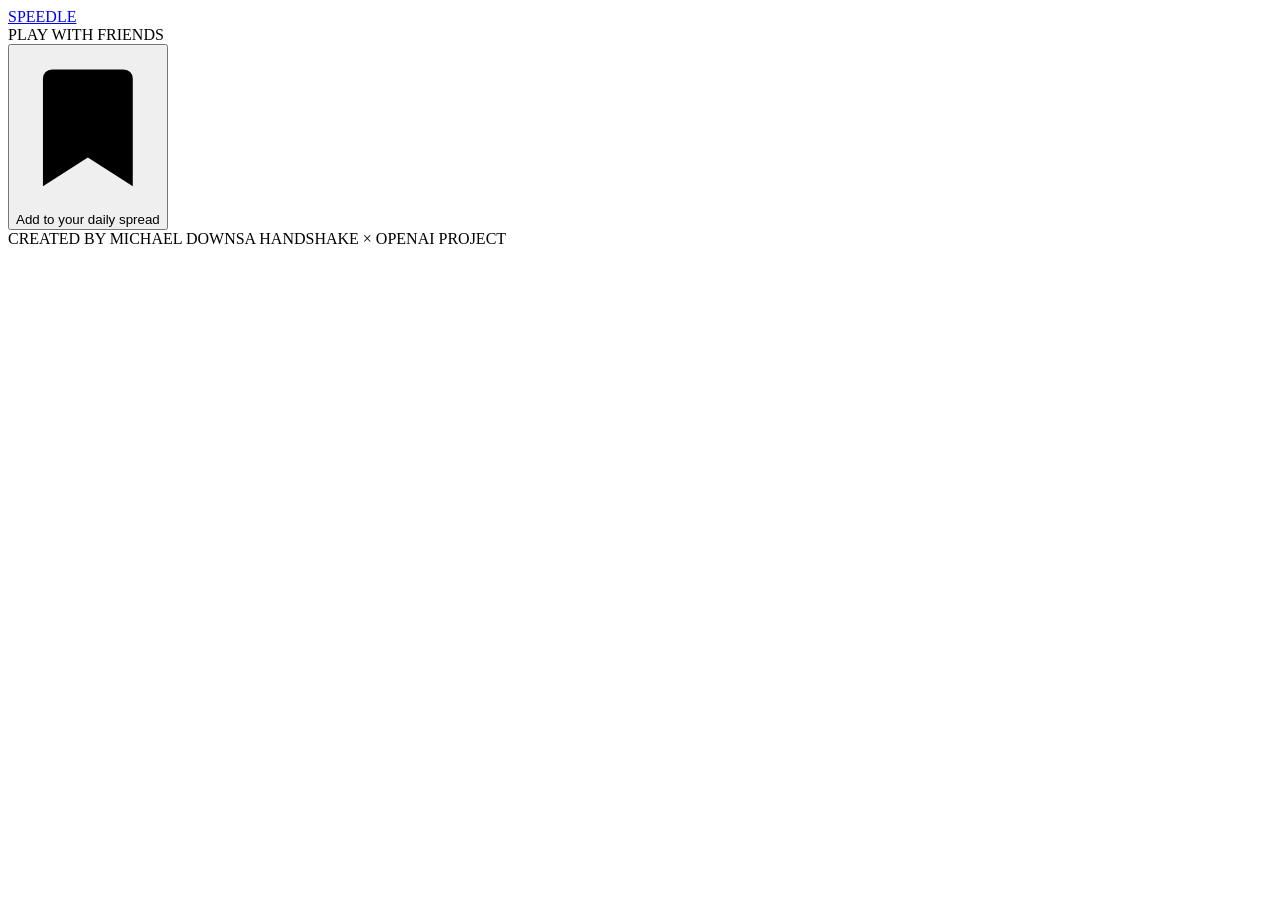
==== outputs/public/index.html @ 2a7031b5 "Improve Speedle search visibility" ====
<!doctype html>
<html lang="en">
<head>
  <meta charset="utf-8" />
  <meta name="viewport" content="width=device-width, initial-scale=1" />
  <meta name="theme-color" content="#f5f3ee" />
  <title>Speedle — Free Speed Guessing Game</title>
  <meta name="description" content="Play Speedle, a free speed-guessing game. Challenge friends in live multiplayer, play Daily Speedle solo, or keep your streak going in Endless Speedle." />
  <link rel="canonical" href="https://www.speedle.lol/" />
  <meta property="og:type" content="website" />
  <meta property="og:site_name" content="Speedle" />
  <meta property="og:title" content="Speedle — Free Speed Guessing Game" />
  <meta property="og:description" content="Challenge friends in live speed-guessing rounds, play the Daily Speedle, or compare which of two things is faster." />
  <meta property="og:url" content="https://www.speedle.lol/" />
  <meta name="twitter:card" content="summary" />
  <meta name="twitter:title" content="Speedle — Free Speed Guessing Game" />
  <meta name="twitter:description" content="Challenge friends in live speed-guessing rounds, play the Daily Speedle, or compare which of two things is faster." />
  <script type="application/ld+json">
    {
      "@context": "https://schema.org",
      "@type": "WebApplication",
      "name": "Speedle",
      "url": "https://www.speedle.lol/",
      "description": "A free online speed-guessing game with multiplayer rooms, a daily solo challenge, and an endless faster-or-slower mode.",
      "applicationCategory": "GameApplication",
      "operatingSystem": "Any",
      "browserRequirements": "Requires JavaScript and a modern web browser.",
      "offers": { "@type": "Offer", "price": "0", "priceCurrency": "USD" },
      "inLanguage": "en",
      "genre": "Party game"
    }
  </script>
  <link rel="preconnect" href="https://fonts.googleapis.com" />
  <link rel="preconnect" href="https://fonts.gstatic.com" crossorigin />
  <link href="https://fonts.googleapis.com/css2?family=Inter:wght@400;500;600;700;800&display=swap" rel="stylesheet" />
  <link rel="stylesheet" href="/style.css" />
</head>
<body>
  <main id="app" class="app-shell">
    <header class="topbar">
      <a class="brand" href="/" aria-label="Speedle home"><img class="brand-animal" src="/images/cheetah-icon.png" alt="" aria-hidden="true"><span>SPEEDLE</span></a>
      <div class="topbar-actions">
        <div class="top-right"><span class="live-dot"></span><span>PLAY WITH FRIENDS</span></div>
        <button class="topbar-bookmark" id="bookmark-help-open" type="button" aria-haspopup="dialog" aria-controls="bookmark-help"><svg class="bookmark-icon" viewBox="0 0 16 18" aria-hidden="true"><path d="M4 2.5h8a1 1 0 0 1 1 1v12l-5-3.2-5 3.2v-12a1 1 0 0 1 1-1Z"/></svg><span>Add to your daily spread</span></button>
      </div>
    </header>
    <section id="view" class="view"></section>
    <footer class="footer"><span>CREATED BY MICHAEL DOWNS</span><span>A HANDSHAKE × OPENAI PROJECT</span></footer>
  </main>
  <dialog class="bookmark-help" id="bookmark-help" aria-labelledby="bookmark-help-title">
    <div class="bookmark-help-card">
      <button class="bookmark-help-close" type="button" data-bookmark-help-close aria-label="Close bookmark instructions">×</button>
      <div class="eyebrow"><span class="bar"></span>KEEP SPEEDLE CLOSE</div>
      <h2 id="bookmark-help-title">Add Speedle to your bookmarks</h2>
      <p>Press <kbd>⌘ D</kbd> on Mac or <kbd>Ctrl D</kbd> on Windows or Linux, then save this page in your bookmarks.</p>
      <p class="bookmark-help-mobile">On a phone, open your browser menu or share button and choose “Add Bookmark” or “Add to Favorites.”</p>
      <button class="btn btn-primary bookmark-help-done" type="button" data-bookmark-help-close>Got it</button>
    </div>
  </dialog>
  <div id="toast" class="toast" role="status"></div>
  <script src="/app.js" defer></script>
</body>
</html>
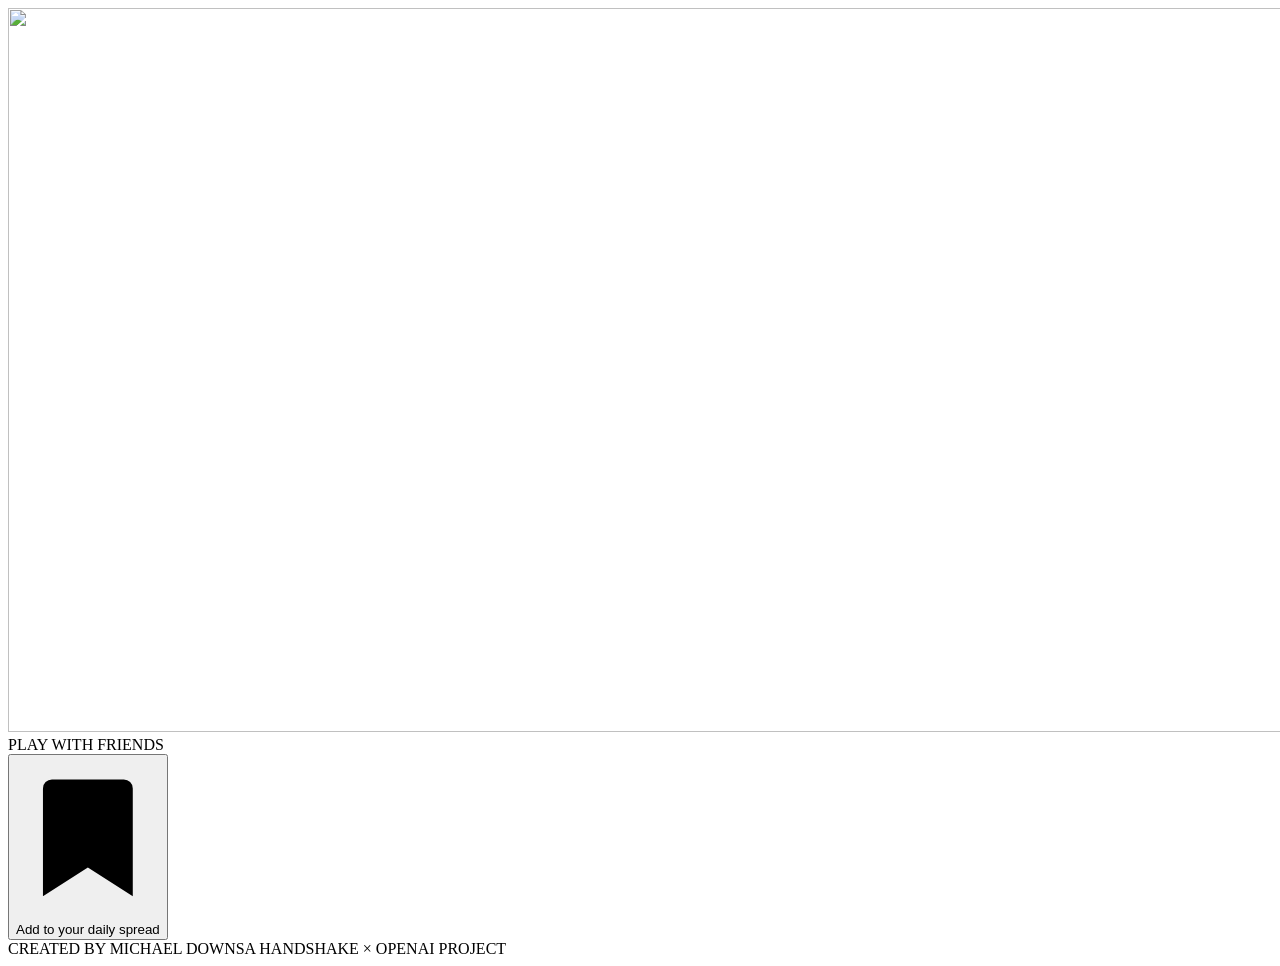
==== commit 5bf121b4: "Update Speedle header logo" ====
--- a/outputs/public/index.html
+++ b/outputs/public/index.html
@@ -38,7 +38,7 @@
 <body>
   <main id="app" class="app-shell">
     <header class="topbar">
-      <a class="brand" href="/" aria-label="Speedle home"><img class="brand-animal" src="/images/cheetah-icon.png" alt="" aria-hidden="true"><span>SPEEDLE</span></a>
+      <a class="brand" href="/" aria-label="Speedle home"><img class="brand-logo" src="/images/speedle-logo.png?v=2" alt="" aria-hidden="true" width="2172" height="724"></a>
       <div class="topbar-actions">
         <div class="top-right"><span class="live-dot"></span><span>PLAY WITH FRIENDS</span></div>
         <button class="topbar-bookmark" id="bookmark-help-open" type="button" aria-haspopup="dialog" aria-controls="bookmark-help"><svg class="bookmark-icon" viewBox="0 0 16 18" aria-hidden="true"><path d="M4 2.5h8a1 1 0 0 1 1 1v12l-5-3.2-5 3.2v-12a1 1 0 0 1 1-1Z"/></svg><span>Add to your daily spread</span></button>
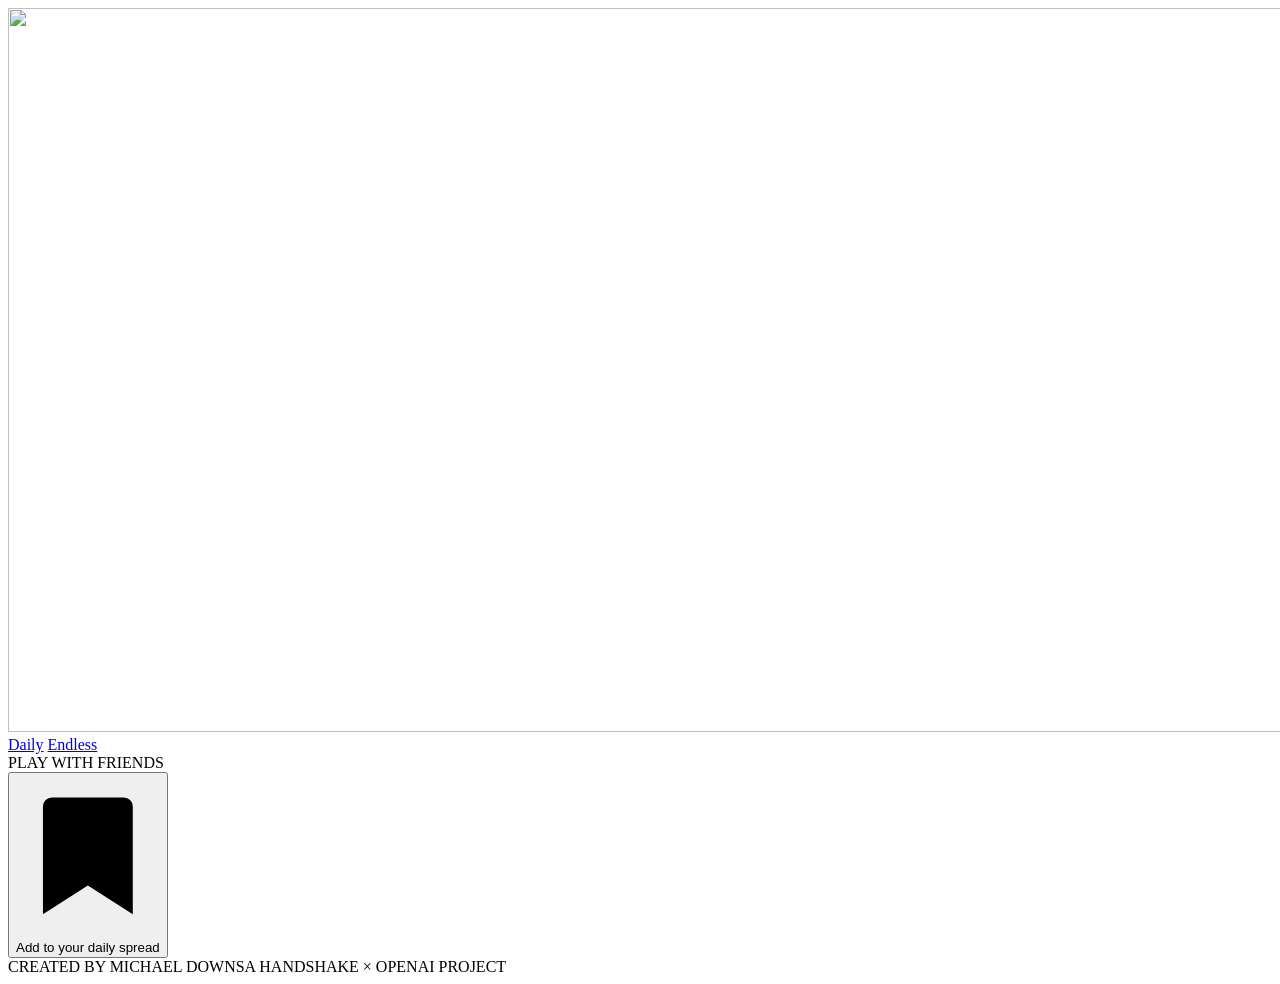
==== commit 999ca437: "Refresh Speedle home and visual accents" ====
--- a/outputs/public/index.html
+++ b/outputs/public/index.html
@@ -33,15 +33,20 @@
   <link rel="preconnect" href="https://fonts.googleapis.com" />
   <link rel="preconnect" href="https://fonts.gstatic.com" crossorigin />
   <link href="https://fonts.googleapis.com/css2?family=Inter:wght@400;500;600;700;800&display=swap" rel="stylesheet" />
+  <link rel="preload" as="image" href="/images/speedle-hero-background.png" />
   <link rel="stylesheet" href="/style.css" />
 </head>
 <body>
   <main id="app" class="app-shell">
     <header class="topbar">
       <a class="brand" href="/" aria-label="Speedle home"><img class="brand-logo" src="/images/speedle-logo.png?v=2" alt="" aria-hidden="true" width="2172" height="724"></a>
+      <nav class="topbar-nav" aria-label="Solo game modes">
+        <a href="/#daily-speedle" data-header-mode="daily">Daily</a>
+        <a href="/#daily-speedle" data-header-mode="endless">Endless</a>
+      </nav>
       <div class="topbar-actions">
         <div class="top-right"><span class="live-dot"></span><span>PLAY WITH FRIENDS</span></div>
-        <button class="topbar-bookmark" id="bookmark-help-open" type="button" aria-haspopup="dialog" aria-controls="bookmark-help"><svg class="bookmark-icon" viewBox="0 0 16 18" aria-hidden="true"><path d="M4 2.5h8a1 1 0 0 1 1 1v12l-5-3.2-5 3.2v-12a1 1 0 0 1 1-1Z"/></svg><span>Add to your daily spread</span></button>
+        <button class="topbar-bookmark" id="bookmark-help-open" type="button" aria-label="Show bookmark instructions" aria-haspopup="dialog" aria-controls="bookmark-help"><svg class="bookmark-icon" viewBox="0 0 16 18" aria-hidden="true"><path d="M4 2.5h8a1 1 0 0 1 1 1v12l-5-3.2-5 3.2v-12a1 1 0 0 1 1-1Z"/></svg><span>Add to your daily spread</span></button>
       </div>
     </header>
     <section id="view" class="view"></section>
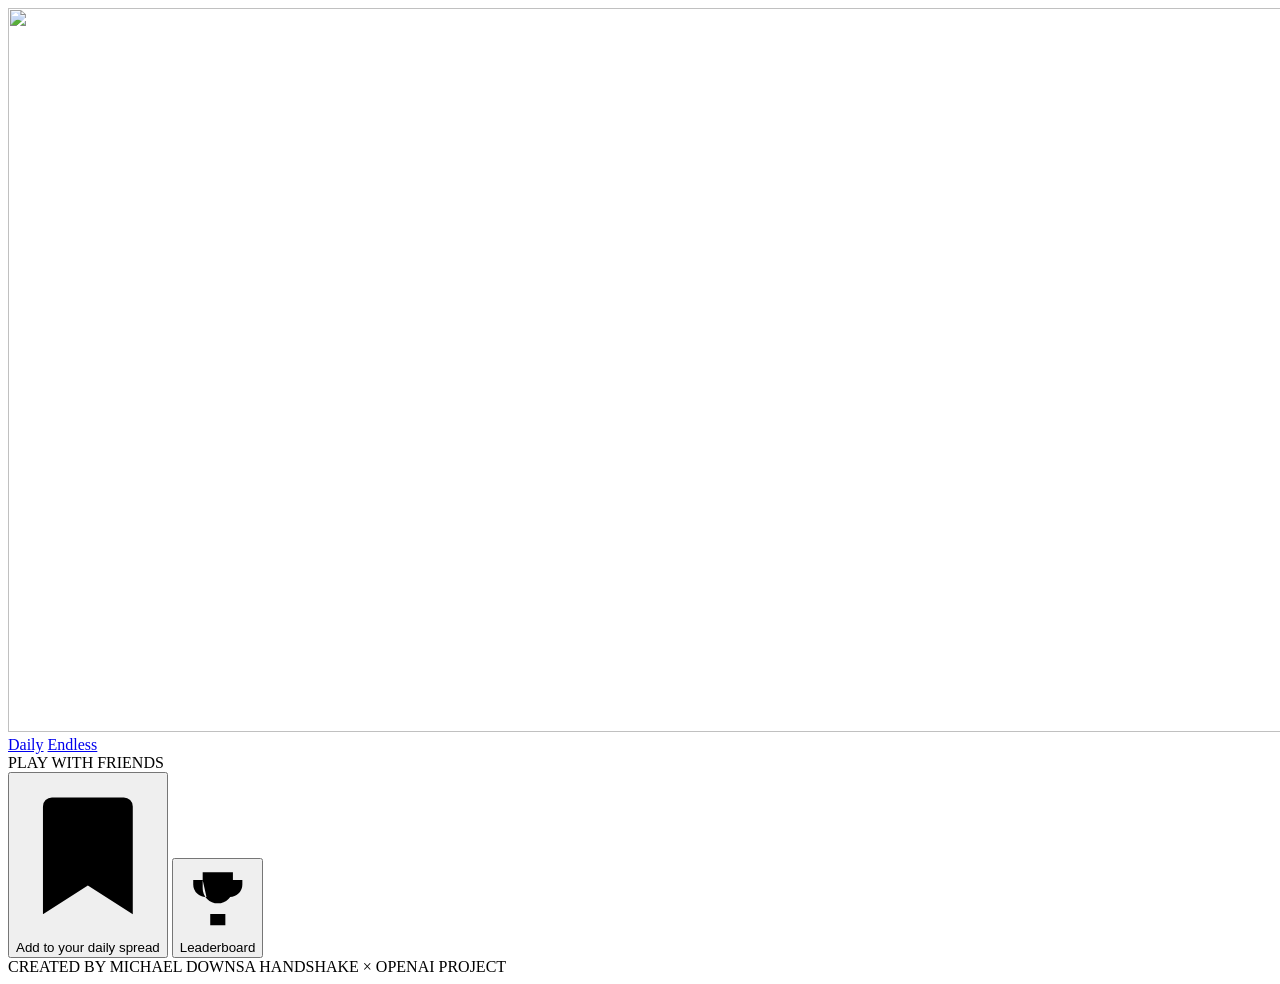
==== commit dac0667b: "Add daily leaderboard profiles and streaks" ====
--- a/outputs/public/index.html
+++ b/outputs/public/index.html
@@ -47,6 +47,7 @@
       <div class="topbar-actions">
         <div class="top-right"><span class="live-dot"></span><span>PLAY WITH FRIENDS</span></div>
         <button class="topbar-bookmark" id="bookmark-help-open" type="button" aria-label="Show bookmark instructions" aria-haspopup="dialog" aria-controls="bookmark-help"><svg class="bookmark-icon" viewBox="0 0 16 18" aria-hidden="true"><path d="M4 2.5h8a1 1 0 0 1 1 1v12l-5-3.2-5 3.2v-12a1 1 0 0 1 1-1Z"/></svg><span>Add to your daily spread</span></button>
+        <button class="topbar-leaderboard" id="daily-leaderboard-open" type="button" aria-label="Open daily profile and leaderboard" aria-haspopup="dialog" aria-controls="daily-leaderboard-dialog"><svg viewBox="0 0 20 20" aria-hidden="true"><path d="M6 3h8v4.2a4 4 0 0 1-8 0V3ZM6 5H3.5v1.2A3.3 3.3 0 0 0 7 9.5M14 5h2.5v1.2A3.3 3.3 0 0 1 13 9.5M10 11v3m-3 3h6m-5-3h4v3H8v-3Z"/></svg><span>Leaderboard</span></button>
       </div>
     </header>
     <section id="view" class="view"></section>
@@ -62,6 +63,14 @@
       <button class="btn btn-primary bookmark-help-done" type="button" data-bookmark-help-close>Got it</button>
     </div>
   </dialog>
+  <dialog class="daily-leaderboard-dialog" id="daily-leaderboard-dialog" aria-labelledby="daily-leaderboard-title">
+    <div class="daily-leaderboard-dialog-card">
+      <button class="daily-leaderboard-dialog-close" type="button" aria-label="Close leaderboard">×</button>
+      <div class="eyebrow"><span class="bar"></span> DAILY SPEEDLE</div>
+      <h2 id="daily-leaderboard-title">Your profile & leaderboard</h2>
+      <div id="daily-leaderboard-content"><div class="daily-loading"><span class="spinner"></span> Loading your player profile…</div></div>
+    </div>
+  </dialog>
   <div id="toast" class="toast" role="status"></div>
   <script src="/app.js" defer></script>
 </body>
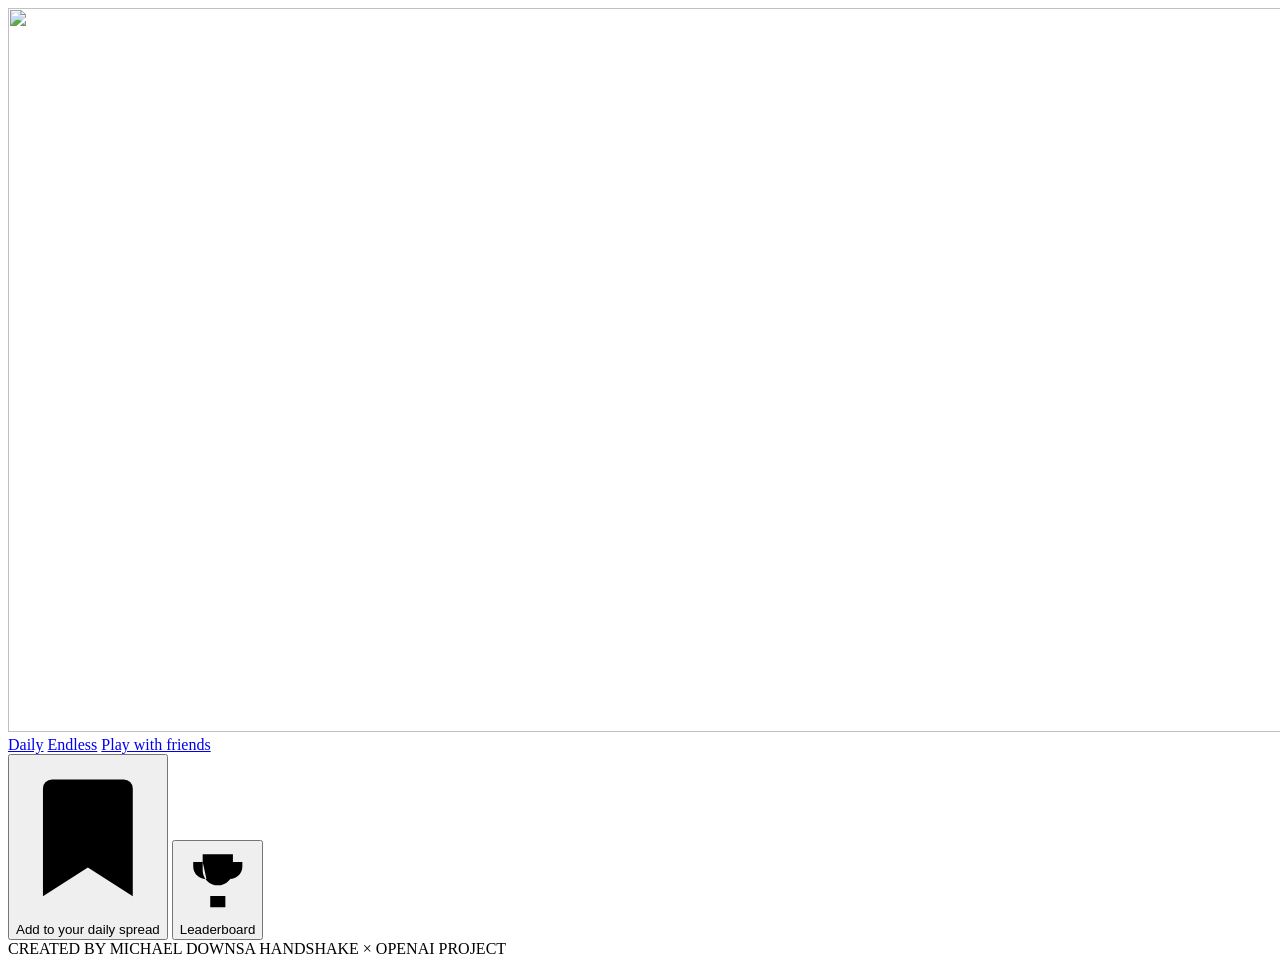
==== commit e3a1821c: "Add Endless leaderboard and reorder home sections" ====
--- a/outputs/public/index.html
+++ b/outputs/public/index.html
@@ -40,12 +40,12 @@
   <main id="app" class="app-shell">
     <header class="topbar">
       <a class="brand" href="/" aria-label="Speedle home"><img class="brand-logo" src="/images/speedle-logo.png?v=2" alt="" aria-hidden="true" width="2172" height="724"></a>
-      <nav class="topbar-nav" aria-label="Solo game modes">
+      <nav class="topbar-nav" aria-label="Main navigation">
         <a href="/#daily-speedle" data-header-mode="daily">Daily</a>
         <a href="/#daily-speedle" data-header-mode="endless">Endless</a>
+        <a href="/#room-entry" data-header-mode="friends">Play with friends</a>
       </nav>
       <div class="topbar-actions">
-        <div class="top-right"><span class="live-dot"></span><span>PLAY WITH FRIENDS</span></div>
         <button class="topbar-bookmark" id="bookmark-help-open" type="button" aria-label="Show bookmark instructions" aria-haspopup="dialog" aria-controls="bookmark-help"><svg class="bookmark-icon" viewBox="0 0 16 18" aria-hidden="true"><path d="M4 2.5h8a1 1 0 0 1 1 1v12l-5-3.2-5 3.2v-12a1 1 0 0 1 1-1Z"/></svg><span>Add to your daily spread</span></button>
         <button class="topbar-leaderboard" id="daily-leaderboard-open" type="button" aria-label="Open daily profile and leaderboard" aria-haspopup="dialog" aria-controls="daily-leaderboard-dialog"><svg viewBox="0 0 20 20" aria-hidden="true"><path d="M6 3h8v4.2a4 4 0 0 1-8 0V3ZM6 5H3.5v1.2A3.3 3.3 0 0 0 7 9.5M14 5h2.5v1.2A3.3 3.3 0 0 1 13 9.5M10 11v3m-3 3h6m-5-3h4v3H8v-3Z"/></svg><span>Leaderboard</span></button>
       </div>
